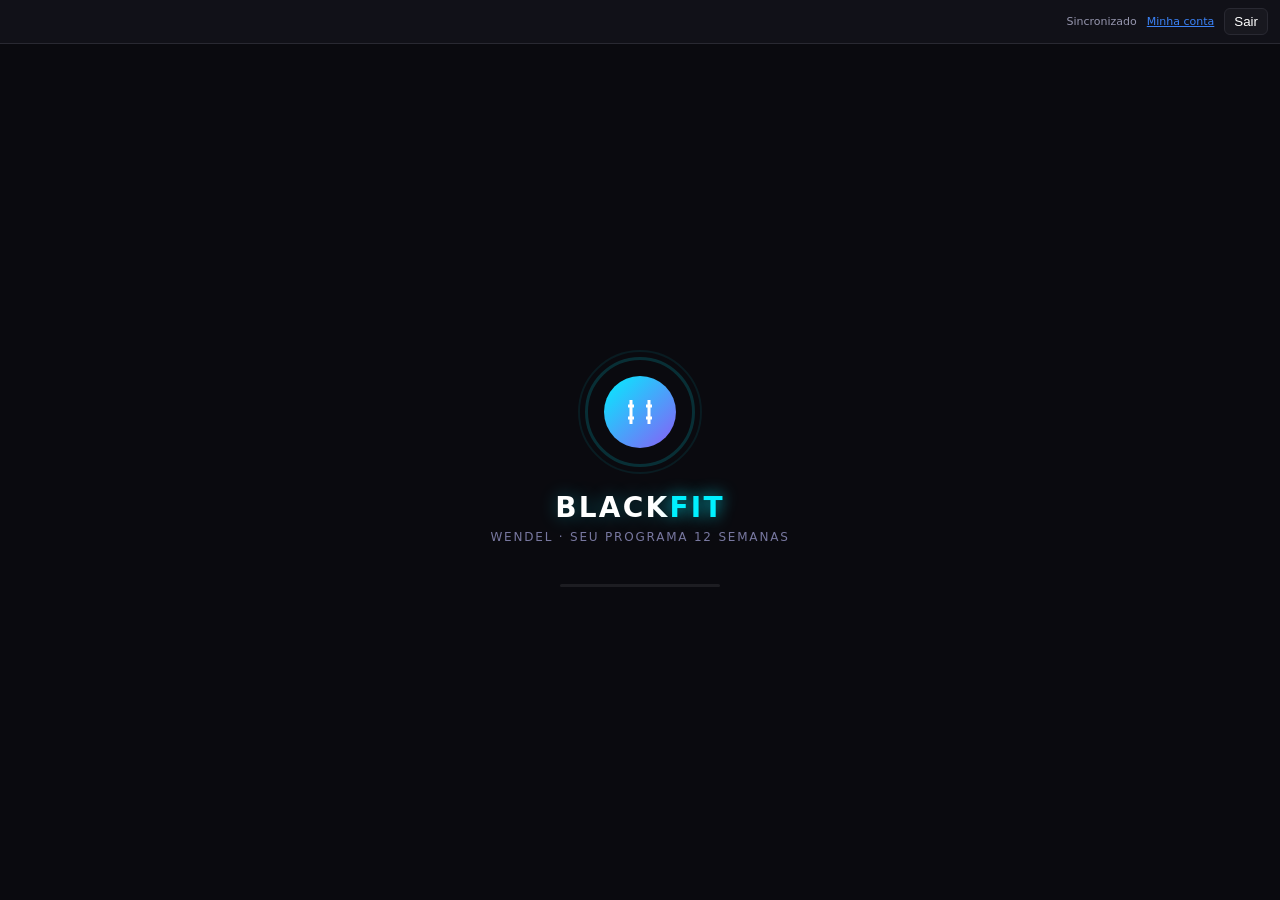
==== student.html @ b2a23746 "Restore original BlackFit student controls with private cloud synchronization" ====
<!DOCTYPE html>

<html lang="pt-BR">
<head>
<meta charset="UTF-8"/>
<meta name="viewport" content="width=device-width, initial-scale=1.0, maximum-scale=1.0, user-scalable=no"/>
<meta name="apple-mobile-web-app-capable" content="yes"/>
<meta name="apple-mobile-web-app-status-bar-style" content="black-translucent"/>
<meta name="theme-color" content="#0a0a0f"/>
<style>
*{box-sizing:border-box;margin:0;padding:0;-webkit-tap-highlight-color:transparent;}
:root{
  --bg:#0a0a0f;--bg2:#111118;--bg3:#18181f;--bg4:#1e1e28;
  --border:rgba(255,255,255,0.07);--border2:rgba(255,255,255,0.12);
  --accent:#3b82f6;--accent2:#1d4ed8;
  --text:#f0f0f5;--muted:#7878a0;--muted2:#555570;
  --green:#22c55e;--red:#ef4444;--yellow:#f59e0b;
  --nav-h:64px;--safe-bottom:env(safe-area-inset-bottom,0px);
}
html,body{height:100%;background:#000000 !important;;color:var(--text);font-family:-apple-system,BlinkMacSystemFont,'Segoe UI',system-ui,sans-serif;overflow:hidden;}
.app{display:flex;flex-direction:column;height:100vh;height:100dvh;}
html, body,
.app,
.scroll-area {
  background: #000000 !important;
}

.top-bar,
.nav {
  background: #000000 !important;
}
/* ═══════════════════════════════════════
INTRO SCREENS
═══════════════════════════════════════ */
.intro-overlay{
position:fixed;inset:0;z-index:9999;
display:flex;flex-direction:column;
align-items:center;justify-content:center;
background:#0a0a0f;
transition:opacity 0.6s ease, transform 0.6s ease;
}
.intro-overlay.fade-out{opacity:0;transform:scale(1.04);pointer-events:none;}

/* ── SPLASH ── */
#splash{gap:0;}
.splash-ring{
width:110px;height:110px;border-radius:50%;
border:3px solid rgba(59,130,246,0.15);
display:flex;align-items:center;justify-content:center;
position:relative;animation:ring-pulse 1.6s ease-in-out infinite;
}
.splash-ring::before{
content:'';position:absolute;inset:-10px;border-radius:50%;
border:2px solid rgba(59,130,246,0.07);
animation:ring-pulse 1.6s ease-in-out infinite 0.3s;
}
@keyframes ring-pulse{0%,100%{transform:scale(1);opacity:0.6;}50%{transform:scale(1.06);opacity:1;}}
.splash-icon{
width:72px;height:72px;background:linear-gradient(135deg,#1d4ed8,#3b82f6);
border-radius:50%;display:flex;align-items:center;justify-content:center;
animation:icon-pop 0.5s cubic-bezier(0.34,1.56,0.64,1) 0.2s both;
}
@keyframes icon-pop{from{transform:scale(0);opacity:0;}to{transform:scale(1);opacity:1;}}
.splash-icon svg{width:36px;height:36px;stroke:#fff;fill:none;stroke-width:2;}
.splash-title{
font-size:28px;font-weight:900;letter-spacing:0.08em;
color:#fff;margin-top:24px;
animation:fade-up 0.5s ease 0.5s both;
}
.splash-title span{color:#3b82f6;}
.splash-sub{
font-size:12px;color:#7878a0;margin-top:6px;letter-spacing:0.15em;text-transform:uppercase;
animation:fade-up 0.5s ease 0.7s both;
}
.splash-bar-wrap{
width:160px;height:3px;background:rgba(255,255,255,0.08);border-radius:2px;
margin-top:40px;overflow:hidden;
animation:fade-up 0.4s ease 0.9s both;
}
.splash-bar{height:100%;width:0%;background:linear-gradient(90deg,#1d4ed8,#3b82f6);border-radius:2px;transition:width 0.05s linear;}

/* ── WELCOME ── */
#welcome{gap:0;background:linear-gradient(180deg,#0a0a0f 0%,#0d1b4b 100%);}
.welcome-greeting{
font-size:13px;font-weight:600;letter-spacing:0.2em;text-transform:uppercase;
color:#3b82f6;margin-bottom:8px;
animation:fade-up 0.5s ease 0.1s both;
}
.welcome-name{
font-size:38px;font-weight:900;color:#fff;line-height:1;
animation:fade-up 0.5s ease 0.2s both;
}
.welcome-name span{color:#3b82f6;}
.welcome-divider{
width:48px;height:3px;background:#3b82f6;border-radius:2px;
margin:20px auto;animation:expand-w 0.5s ease 0.4s both;
}
@keyframes expand-w{from{width:0;}to{width:48px;}}
.welcome-quote{
font-size:15px;line-height:1.7;color:#a0a0c0;text-align:center;
max-width:280px;padding:0 16px;
animation:fade-up 0.5s ease 0.5s both;
}
.welcome-quote b{color:#fff;}
.welcome-countdown{
margin-top:40px;display:flex;flex-direction:column;align-items:center;gap:6px;
animation:fade-up 0.5s ease 0.7s both;
}
.countdown-circle{
width:64px;height:64px;position:relative;
}
.countdown-circle svg{transform:rotate(-90deg);}
.countdown-circle circle{transition:stroke-dashoffset 0.9s linear;}
.countdown-num{
position:absolute;inset:0;display:flex;align-items:center;justify-content:center;
font-size:24px;font-weight:900;color:#fff;
}
.countdown-label{font-size:10px;color:#7878a0;letter-spacing:0.12em;text-transform:uppercase;}
.welcome-stats{
display:flex;gap:24px;margin-top:36px;
animation:fade-up 0.5s ease 0.9s both;
}
.wstat{text-align:center;}
.wstat-val{font-size:20px;font-weight:800;color:#3b82f6;}
.wstat-label{font-size:9px;color:#7878a0;text-transform:uppercase;letter-spacing:0.08em;margin-top:2px;}
.wstat-divider{width:1px;background:rgba(255,255,255,0.08);}
.skip-btn{
position:absolute;top:20px;right:20px;
background:rgba(255,255,255,0.06);border:1px solid rgba(255,255,255,0.1);
border-radius:20px;padding:5px 14px;font-size:11px;color:#7878a0;
cursor:pointer;animation:fade-up 0.4s ease 1s both;
}

@keyframes fade-up{from{opacity:0;transform:translateY(18px);}to{opacity:1;transform:translateY(0);}}

/* HEADER */
.top-bar{background:var(--bg2);border-bottom:1px solid var(--border);padding:12px 16px 10px;display:flex;justify-content:space-between;align-items:center;flex-shrink:0;}
.top-logo{font-size:16px;font-weight:800;letter-spacing:0.06em;color:var(--text);}
.top-logo span{color:var(--accent);}
.top-week{font-size:11px;color:var(--muted);background:var(--bg4);border:1px solid var(--border);border-radius:20px;padding:3px 10px;cursor:pointer;}

/* SCROLL AREA */
.scroll-area{flex:1;overflow-y:auto;-webkit-overflow-scrolling:touch;overscroll-behavior:contain;padding-bottom:calc(var(--nav-h) + var(--safe-bottom) + 16px);}
.page{display:none;padding:12px;flex-direction:column;gap:10px;}
.page.active{display:flex;}

/* BOTTOM NAV */
.nav{position:fixed;bottom:0;left:0;right:0;background:var(--bg2);border-top:1px solid var(--border);display:flex;padding-bottom:var(--safe-bottom);z-index:100;height:calc(var(--nav-h) + var(--safe-bottom));}
.nav-btn{flex:1;background:none;border:none;color:var(--muted);padding:8px 4px 6px;font-size:10px;font-weight:500;cursor:pointer;display:flex;flex-direction:column;align-items:center;gap:3px;transition:color 0.2s;}
.nav-btn.active{color:var(--accent);}
.nav-btn svg{width:20px;height:20px;stroke:currentColor;fill:none;stroke-width:1.8;}
.nav-dot{width:4px;height:4px;border-radius:50%;background:var(--accent);margin-top:1px;opacity:0;transition:opacity 0.2s;}
.nav-btn.active .nav-dot{opacity:1;}

/* CARDS */
.card{background:var(--bg3);border:1px solid var(--border);border-radius:14px;padding:14px;}
.card-title{font-size:10px;font-weight:700;letter-spacing:0.1em;text-transform:uppercase;color:var(--muted);margin-bottom:10px;}

/* TODAY HEADER */
.today-hero{background:linear-gradient(135deg,#0d1b4b 0%,#0d47a1 60%,#1565c0 100%);border-radius:16px;padding:18px;position:relative;overflow:hidden;}
.today-hero::after{content:'';position:absolute;top:-30px;right:-30px;width:140px;height:140px;background:rgba(255,255,255,0.04);border-radius:50%;}
.today-hero::before{content:'';position:absolute;bottom:-40px;left:-20px;width:100px;height:100px;background:rgba(255,255,255,0.03);border-radius:50%;}
.hero-date{font-size:11px;color:rgba(255,255,255,0.55);margin-bottom:4px;text-transform:capitalize;}
.hero-name{font-size:20px;font-weight:800;color:#fff;margin-bottom:3px;line-height:1.2;}
.hero-sub{font-size:12px;color:rgba(255,255,255,0.65);}
.hero-badge{display:inline-flex;align-items:center;gap:5px;background:rgba(255,255,255,0.12);border-radius:20px;padding:4px 12px;font-size:11px;color:#fff;margin-top:10px;border:1px solid rgba(255,255,255,0.1);}

/* METRICS */
.metrics-grid{display:grid;grid-template-columns:repeat(3,1fr);gap:8px;}
.metric-card{background:var(--bg3);border:1px solid var(--border);border-radius:12px;padding:12px 8px;text-align:center;cursor:pointer;active:opacity:0.7;}
.metric-val{font-size:20px;font-weight:800;color:var(--text);line-height:1;}
.metric-unit{font-size:9px;color:var(--muted);margin-top:2px;}
.metric-label{font-size:9px;color:var(--muted);margin-top:5px;}

/* WATER */
.water-total{font-size:28px;font-weight:800;color:var(--accent);}
.water-track{display:flex;gap:5px;flex-wrap:wrap;margin:10px 0;}
.wg{width:calc(100%/8 - 5px);max-width:36px;height:44px;border:1.5px solid var(--border2);border-radius:4px 4px 7px 7px;cursor:pointer;display:flex;align-items:flex-end;overflow:hidden;background:var(--bg4);transition:border-color 0.2s;}
.wg.filled{border-color:var(--accent);}
.wg-fill{width:100%;background:var(--accent);transition:height 0.3s;border-radius:0 0 5px 5px;}
.water-btns{display:flex;gap:6px;margin-top:8px;}

/* EXERCISE */
.ex-item{background:var(--bg4);border-radius:10px;padding:10px 12px;margin-bottom:6px;display:flex;justify-content:space-between;align-items:flex-start;gap:8px;}
.ex-name{font-size:13px;font-weight:600;color:var(--text);line-height:1.3;}
.ex-muscle{font-size:10px;color:var(--muted);margin-top:2px;}
.ex-method{font-size:9px;color:var(--accent);margin-top:4px;font-weight:700;letter-spacing:0.05em;}
.ex-badge{background:var(--bg3);border:1px solid var(--border);border-radius:8px;padding:3px 8px;font-size:10px;color:var(--muted);white-space:nowrap;flex-shrink:0;}
.ex-rest{font-size:9px;color:var(--muted2);margin-top:3px;text-align:right;}

/* DIET */
.meal-wrap{margin-bottom:8px;}
.meal-hd{display:flex;justify-content:space-between;align-items:center;padding:10px 12px;background:var(--bg4);border-radius:10px 10px 0 0;border:1px solid var(--border);cursor:pointer;}
.meal-hd.closed{border-radius:10px;}
.meal-nm{font-size:13px;font-weight:600;}
.meal-kc{font-size:11px;color:var(--accent);font-weight:700;}
.meal-bd{border:1px solid var(--border);border-top:none;border-radius:0 0 10px 10px;overflow:hidden;}
.meal-row{display:flex;justify-content:space-between;padding:8px 12px;border-bottom:1px solid var(--border);font-size:12px;}
.meal-row:last-child{border-bottom:none;}
.meal-qty{color:var(--muted);}

/* CALORIES */
.macro-g{display:grid;grid-template-columns:repeat(3,1fr);gap:8px;margin-bottom:10px;}
.macro-c{background:var(--bg4);border-radius:10px;padding:10px;text-align:center;}
.macro-v{font-size:18px;font-weight:800;}
.macro-l{font-size:9px;color:var(--muted);margin-top:3px;}
.cal-bar-wrap{background:var(--bg4);border-radius:6px;height:8px;overflow:hidden;}
.cal-bar{height:100%;border-radius:6px;transition:width 0.4s;background:var(--accent);}

/* BUTTONS */
.btn{border:none;border-radius:10px;padding:10px 14px;font-size:13px;font-weight:700;cursor:pointer;transition:opacity 0.2s;}
.btn:active{opacity:0.75;}
.btn-primary{background:var(--accent);color:#fff;}
.btn-ghost{background:var(--bg4);color:var(--muted);border:1px solid var(--border);}
.btn-block{width:100%;}

/* INPUT */
.inp{background:var(--bg4);border:1px solid var(--border2);border-radius:10px;padding:10px 14px;color:var(--text);font-size:14px;outline:none;width:100%;}
.inp:focus{border-color:var(--accent);}

/* WEIGHT */
.w-entry{display:flex;justify-content:space-between;align-items:center;background:var(--bg4);border-radius:10px;padding:10px 14px;margin-bottom:6px;}
.w-kg{font-size:17px;font-weight:800;}
.w-date{font-size:10px;color:var(--muted);margin-top:2px;}
.delta-up{color:var(--green);font-size:12px;font-weight:700;}
.delta-dn{color:var(--red);font-size:12px;font-weight:700;}

/* CHART */
.chart-wrap{position:relative;height:180px;margin-top:8px;}

/* PHOTOS */
.photo-grid{display:grid;grid-template-columns:repeat(3,1fr);gap:6px;}
.photo-slot{position:relative;aspect-ratio:1;background:var(--bg4);border:1.5px dashed var(--border2);border-radius:10px;display:flex;flex-direction:column;align-items:center;justify-content:center;cursor:pointer;overflow:hidden;font-size:11px;color:var(--muted);gap:4px;}
.photo-slot img{width:100%;height:100%;object-fit:cover;}
.photo-slot-lbl{font-size:9px;color:var(--muted);}

/* WEEK TABS */
.week-row{display:flex;gap:6px;overflow-x:auto;padding-bottom:2px;scrollbar-width:none;}
.week-row::-webkit-scrollbar{display:none;}
.wpill{background:var(--bg4);border:1px solid var(--border);border-radius:20px;padding:5px 14px;font-size:11px;color:var(--muted);cursor:pointer;white-space:nowrap;flex-shrink:0;}
.wpill.active{background:var(--accent);border-color:var(--accent);color:#fff;}

/* TREINO TABS */
.t-tabs{display:flex;gap:6px;flex-wrap:wrap;margin-bottom:12px;}
.t-tab{background:var(--bg4);border:1px solid var(--border);border-radius:8px;padding:6px 16px;font-size:12px;font-weight:700;cursor:pointer;color:var(--muted);}
.t-tab.active{background:var(--accent);border-color:var(--accent);color:#fff;}

/* DAY CIRCLES */
.day-row{display:flex;justify-content:space-between;gap:4px;}
.dc{flex:1;aspect-ratio:1;border-radius:50%;display:flex;align-items:center;justify-content:center;font-size:9px;font-weight:700;border:1px solid var(--border);color:var(--muted);}
.dc.t{background:rgba(59,130,246,0.18);border-color:rgba(59,130,246,0.45);color:var(--accent);}
.dc.c{background:rgba(245,158,11,0.12);border-color:rgba(245,158,11,0.3);color:var(--yellow);}
.dc.today{box-shadow:0 0 0 2px var(--accent),0 0 0 4px rgba(59,130,246,0.15);}

/* ALERT */
.alert{border-radius:10px;padding:10px 12px;font-size:12px;display:flex;gap:8px;align-items:flex-start;line-height:1.5;}
.alert-warn{background:rgba(245,158,11,0.08);border:1px solid rgba(245,158,11,0.25);color:#f5b942;}
.alert-info{background:rgba(59,130,246,0.08);border:1px solid rgba(59,130,246,0.25);color:#7eb8ff;}

/* QUICK BTNS */
.quick-wrap{display:flex;gap:5px;flex-wrap:wrap;margin-top:8px;}
.quick-btn{background:var(--bg4);border:1px solid var(--border);border-radius:8px;padding:6px 10px;color:var(--muted);font-size:11px;cursor:pointer;}

/* METHODS */
.method-list{font-size:12px;color:var(--muted);line-height:1.8;}
.method-list b{color:var(--text);}

input[type=file]{display:none;}

/* CHECKLIST TREINO */
.ex-check-item{background:var(--bg4);border-radius:10px;padding:10px 12px;margin-bottom:6px;display:flex;align-items:center;gap:12px;cursor:pointer;transition:opacity 0.2s,background 0.2s;}
.ex-check-item.done{opacity:0.5;}
.ex-check-item.done .ex-name{text-decoration:line-through;color:var(--muted);}
.ex-checkbox{width:22px;height:22px;border-radius:6px;border:2px solid var(--border2);background:var(--bg3);flex-shrink:0;display:flex;align-items:center;justify-content:center;transition:all 0.18s;}
.ex-checkbox.checked{background:var(--green);border-color:var(--green);}
.ex-checkbox svg{opacity:0;transition:opacity 0.15s;}
.ex-checkbox.checked svg{opacity:1;}
.treino-progress-wrap{margin:10px 0 4px;}
.treino-progress-bar{height:8px;background:var(--bg4);border-radius:4px;overflow:hidden;}
.treino-progress-fill{height:100%;border-radius:4px;background:linear-gradient(90deg,#22c55e,#16a34a);transition:width 0.4s;}
.treino-progress-txt{display:flex;justify-content:space-between;font-size:10px;color:var(--muted);margin-top:5px;}
.treino-complete-badge{background:rgba(34,197,94,0.12);border:1px solid rgba(34,197,94,0.3);color:#22c55e;border-radius:10px;padding:10px 14px;font-size:13px;font-weight:700;text-align:center;margin-bottom:8px;display:none;}
/* CALENDÁRIO */
.cal-page-header{display:flex;align-items:center;gap:8px;margin-bottom:10px;}
.cal-search{background:var(--bg4);border:1px solid var(--border2);border-radius:10px;padding:9px 14px;color:var(--text);font-size:13px;outline:none;flex:1;}
.cal-search:focus{border-color:var(--accent);}
.cal-nav-row{display:flex;justify-content:space-between;align-items:center;margin-bottom:10px;}
.cal-nav-btn{background:var(--bg4);border:1px solid var(--border);border-radius:8px;padding:6px 14px;color:var(--muted);font-size:12px;font-weight:700;cursor:pointer;}
.cal-nav-btn:active{opacity:0.7;}
.cal-month-label{font-size:14px;font-weight:800;color:var(--text);}
.cal-grid{display:grid;grid-template-columns:repeat(7,1fr);gap:4px;}
.cal-wday{text-align:center;font-size:9px;font-weight:700;color:var(--muted);padding:4px 0;letter-spacing:0.08em;}
.cal-cell{aspect-ratio:1;border-radius:8px;display:flex;flex-direction:column;align-items:center;justify-content:center;font-size:11px;font-weight:700;cursor:pointer;border:1px solid transparent;position:relative;background:var(--bg4);gap:2px;transition:border-color 0.15s;}
.cal-cell:active{opacity:0.7;}
.cal-cell.other-m{opacity:0.25;pointer-events:none;}
.cal-cell.today-c{border-color:var(--accent);color:var(--accent);}
.cal-cell.selected-c{background:var(--accent);color:#fff;border-color:var(--accent);}
.cal-cell.selected-c .cal-dots-row span{background:rgba(255,255,255,0.7);}
.cal-dots-row{display:flex;gap:2px;justify-content:center;}
.cal-dots-row span{width:4px;height:4px;border-radius:50%;}
.cal-dot-w{background:#3b82f6;}
.cal-dot-m{background:#22c55e;}
.cal-dot-t{background:#ef4444;}
.cal-dot-c{background:#f59e0b;}
.cal-dot-p{background:#8b5cf6;}
.cal-detail{background:var(--bg3);border:1px solid var(--border);border-radius:12px;padding:14px;margin-top:10px;}
.cal-detail-date{font-size:11px;font-weight:700;letter-spacing:0.08em;text-transform:uppercase;color:var(--muted);margin-bottom:10px;}
.cal-detail-row{display:flex;justify-content:space-between;align-items:center;padding:7px 0;border-bottom:1px solid var(--border);font-size:12px;}
.cal-detail-row:last-child{border-bottom:none;}
.cal-tag{background:var(--bg4);border-radius:6px;padding:2px 8px;font-size:10px;font-weight:700;}
.cal-legend{display:flex;gap:12px;flex-wrap:wrap;margin-top:10px;}
.cal-legend-item{display:flex;align-items:center;gap:5px;font-size:10px;color:var(--muted);}
.cal-legend-dot{width:8px;height:8px;border-radius:50%;}
.search-result-card{background:var(--bg3);border:1px solid var(--accent);border-radius:12px;padding:14px;margin-top:10px;}
.search-result-title{font-size:12px;font-weight:700;color:var(--accent);margin-bottom:8px;}
.no-data-msg{color:var(--muted);font-size:13px;text-align:center;padding:20px 0;}


/* ===== BLACK FIT PRO: CINZA + NEON + NOTIFICAÇÕES ===== */
:root{
  --bg:#030303;--bg2:#090909;--bg3:#111111;--bg4:#1a1a1a;
  --border:rgba(255,255,255,.07);--border2:rgba(255,255,255,.14);
  --text:#f7f7f7;--muted:#a3a3a3;--muted2:#707070;
  --accent:#00f0ff;--accent2:#7dd3fc;
  --green:#00f0ff;--yellow:#d7d7d7;--red:#ff3b5f;
}
html,body{background:radial-gradient(circle at top,#161616 0%,#050505 45%,#000 100%)!important;}
.top-bar,.nav{backdrop-filter:blur(18px);background:rgba(8,8,8,.88)!important;}
.top-logo,.splash-title{letter-spacing:.08em;text-shadow:0 0 18px rgba(0,240,255,.28);}
.top-logo span,.splash-title span,.welcome-name span{color:#00f0ff!important;text-shadow:0 0 16px rgba(0,240,255,.8);}
.splash-ring{border-color:rgba(0,240,255,.16)!important;}
.splash-ring::before{border-color:rgba(0,240,255,.08)!important;}
.splash-icon{background:linear-gradient(135deg,#00f0ff,#8b5cf6)!important;}
.splash-bar,.welcome-divider{background:linear-gradient(90deg,#00f0ff,#8b5cf6)!important;}
#welcome{background:linear-gradient(180deg,#050505 0%,#001b22 100%)!important;}
.welcome-greeting,.wstat-val{color:#00f0ff!important;}
.top-week{background:rgba(255,255,255,.04)!important;color:#d4d4d4!important;border-color:rgba(0,240,255,.28)!important;}
.today-hero{background:linear-gradient(135deg,#050505 0%,#121212 45%,#001b22 100%)!important;box-shadow:0 18px 50px rgba(0,0,0,.35), inset 0 0 0 1px rgba(0,240,255,.16);}
.today-hero::after{background:radial-gradient(circle,rgba(0,240,255,.15),transparent 65%)!important;}
.today-hero::before{background:radial-gradient(circle,rgba(255,255,255,.08),transparent 65%)!important;}
.card,.metric-card,.cal-detail,.search-result-card{background:linear-gradient(180deg,rgba(255,255,255,.045),rgba(255,255,255,.018))!important;border-color:rgba(255,255,255,.08)!important;box-shadow:0 12px 32px rgba(0,0,0,.22);animation:softEnter .45s ease both;}
.card:hover,.metric-card:hover{border-color:rgba(0,240,255,.24)!important;box-shadow:0 0 22px rgba(0,240,255,.12),0 12px 32px rgba(0,0,0,.25);}
.card-title{color:#cfcfcf!important;}
.metric-card{transition:transform .18s ease,box-shadow .18s ease;}
.metric-card:active,.btn:active,.ex-check-item:active,.goal-chip:active{transform:scale(.97);}
.btn-primary{background:linear-gradient(135deg,#00f0ff,#8b5cf6)!important;color:#020202!important;font-weight:900!important;box-shadow:0 0 18px rgba(0,240,255,.34)!important;animation:neonBreath 2.8s ease-in-out infinite;}
.btn-ghost{background:rgba(255,255,255,.05)!important;color:#dedede!important;border-color:rgba(255,255,255,.12)!important;}
.nav-btn.active{color:#00f0ff!important;}
.nav-dot{background:#00f0ff!important;box-shadow:0 0 12px rgba(0,240,255,.9);}
.water-total,.macro-v,.meal-kc,.ex-method,.cal-month-label{color:#00f0ff!important;}
.wg.filled{border-color:#00f0ff!important;box-shadow:0 0 10px rgba(0,240,255,.22);}
.wg-fill,.cal-bar,.treino-progress-fill{background:linear-gradient(90deg,#00f0ff,#8b5cf6)!important;box-shadow:0 0 12px rgba(0,240,255,.55);}
.ex-check-item,.ex-item{border:1px solid rgba(255,255,255,.055)!important;}
.ex-check-item.done,.ex-item.done{border-left:4px solid #00f0ff!important;background:rgba(0,240,255,.05)!important;}
.ex-checkbox.checked{background:#00f0ff!important;border-color:#00f0ff!important;box-shadow:0 0 10px rgba(0,240,255,.45);}
.treino-complete-badge{background:rgba(0,240,255,.1)!important;border-color:rgba(0,240,255,.28)!important;color:#00f0ff!important;}
.dc.c{background:rgba(255,255,255,.07)!important;border-color:rgba(255,255,255,.12)!important;color:#d1d1d1!important;}
.dc.t{background:rgba(0,240,255,.10)!important;border-color:rgba(0,240,255,.30)!important;color:#00f0ff!important;}
.dc.today{box-shadow:0 0 0 2px #00f0ff,0 0 20px rgba(0,240,255,.25)!important;}
.pro-dashboard-card{position:relative;overflow:hidden;}
.pro-dashboard-card::before{content:'';position:absolute;inset:-80px auto auto -80px;width:190px;height:190px;background:radial-gradient(circle,rgba(0,240,255,.18),transparent 68%);pointer-events:none;}
.pro-score-wrap{display:flex;align-items:center;justify-content:space-between;gap:10px;margin-bottom:12px;}
.pro-score-label{font-size:10px;text-transform:uppercase;letter-spacing:.12em;color:var(--muted);}
.pro-score{font-size:34px;line-height:1;font-weight:950;color:#fff;text-shadow:0 0 18px rgba(0,240,255,.65);}
.pro-notify-btn{font-size:11px;padding:9px 10px;white-space:nowrap;}
.challenge-box{background:rgba(255,255,255,.04);border:1px solid rgba(255,255,255,.08);border-radius:14px;padding:12px;margin-bottom:10px;}
.challenge-head{display:flex;justify-content:space-between;align-items:flex-start;gap:10px;}
.challenge-title{font-size:13px;font-weight:800;color:#fff;}
.challenge-sub{font-size:10px;color:var(--muted);margin-top:3px;}
.challenge-days{font-size:12px;font-weight:900;color:#00f0ff;background:rgba(0,240,255,.08);border:1px solid rgba(0,240,255,.2);border-radius:999px;padding:5px 8px;}
.challenge-bar-wrap{height:8px;background:rgba(255,255,255,.08);border-radius:999px;margin:10px 0;overflow:hidden;}
.challenge-bar{height:100%;width:0%;background:linear-gradient(90deg,#00f0ff,#8b5cf6,#fff);border-radius:999px;box-shadow:0 0 14px rgba(0,240,255,.55);transition:width .45s ease;}
.challenge-actions{display:flex;gap:7px;}
.challenge-actions .btn{flex:1;padding:8px 7px;font-size:11px;}
.daily-goals{display:grid;grid-template-columns:repeat(3,1fr);gap:7px;}
.goal-chip{background:rgba(255,255,255,.04);border:1px solid rgba(255,255,255,.08);border-radius:12px;padding:10px 6px;text-align:center;cursor:pointer;transition:.2s ease;}
.goal-chip.done{background:rgba(0,240,255,.10);border-color:rgba(0,240,255,.32);box-shadow:0 0 14px rgba(0,240,255,.13);}
.goal-icon{font-size:18px;margin-bottom:4px;}.goal-name{font-size:10px;font-weight:800;color:#fff;}.goal-status{font-size:9px;color:var(--muted);margin-top:2px;}
.toast-stack{position:fixed;top:74px;left:12px;right:12px;z-index:9999;display:flex;flex-direction:column;gap:8px;pointer-events:none;}
.pro-toast{background:rgba(15,15,15,.94);border:1px solid rgba(0,240,255,.28);border-radius:14px;padding:12px 14px;box-shadow:0 18px 50px rgba(0,0,0,.42),0 0 22px rgba(0,240,255,.14);animation:toastIn .28s ease both;color:#f5f5f5;font-size:12px;line-height:1.45;}
.pro-toast b{color:#00f0ff;}
@keyframes softEnter{from{opacity:0;transform:translateY(8px)}to{opacity:1;transform:translateY(0)}}
@keyframes toastIn{from{opacity:0;transform:translateY(-12px) scale(.98)}to{opacity:1;transform:translateY(0) scale(1)}}
@keyframes neonBreath{0%,100%{box-shadow:0 0 8px rgba(0,240,255,.18)}50%{box-shadow:0 0 24px rgba(0,240,255,.38)}}
@media(max-width:360px){.daily-goals{grid-template-columns:1fr}.pro-score-wrap{align-items:flex-start;flex-direction:column}.pro-notify-btn{width:100%;}}



/* ===== EXTRAS: FORA DA DIETA + CARGA POR SÉRIE ===== */
.free-meal-form{display:grid;grid-template-columns:1.3fr .8fr auto;gap:8px;align-items:center;}
.free-meal-list{margin-top:10px;display:flex;flex-direction:column;gap:7px;}
.free-meal-item{display:flex;justify-content:space-between;gap:10px;align-items:center;background:rgba(255,255,255,.04);border:1px solid rgba(255,255,255,.08);border-radius:12px;padding:10px 12px;}
.free-meal-name{font-size:12px;font-weight:800;color:var(--text);line-height:1.25;}
.free-meal-meta{font-size:10px;color:var(--muted);margin-top:3px;}
.free-meal-kcal{font-size:12px;font-weight:900;color:var(--accent);white-space:nowrap;}
.free-meal-del{width:28px;height:28px;border-radius:10px;border:1px solid rgba(255,59,95,.25);background:rgba(255,59,95,.08);color:var(--red);font-weight:900;cursor:pointer;}
.load-box{margin-top:9px;padding:9px;border-radius:12px;background:rgba(255,255,255,.035);border:1px solid rgba(255,255,255,.07);}
.load-title{font-size:9px;text-transform:uppercase;letter-spacing:.10em;color:var(--muted);font-weight:900;margin-bottom:7px;}
.load-grid{display:grid;grid-template-columns:repeat(3,1fr);gap:6px;}
.load-input-wrap{display:flex;align-items:center;gap:4px;background:rgba(0,0,0,.22);border:1px solid rgba(255,255,255,.08);border-radius:9px;padding:5px 6px;}
.load-input-wrap span{font-size:9px;color:var(--muted);font-weight:900;white-space:nowrap;}
.load-input{width:100%;min-width:0;background:transparent;border:0;outline:0;color:var(--text);font-size:12px;font-weight:800;text-align:right;}
.load-input::placeholder{color:rgba(255,255,255,.22);}
@media(max-width:360px){.free-meal-form{grid-template-columns:1fr}.load-grid{grid-template-columns:repeat(2,1fr)}}


/* ===== FULL SCREEN FIX — MANTENDO O CÓDIGO ORIGINAL ===== */
html, body{
  width:100% !important;
  height:100% !important;
  min-height:100% !important;
  margin:0 !important;
  padding:0 !important;
  background:#000000 !important;
  overflow:hidden !important;
}
body{
  padding:0 !important;
}
.app{
  width:100% !important;
  max-width:none !important;
  min-width:0 !important;
  height:100vh !important;
  height:100dvh !important;
  margin:0 !important;
  border-radius:0 !important;
  box-shadow:none !important;
  background:#000000 !important;
}
.scroll-area{
  width:100% !important;
  flex:1 1 auto !important;
  background:#000000 !important;
}
.top-bar,
.nav{
  width:100% !important;
  max-width:none !important;
  left:0 !important;
  right:0 !important;
  margin:0 !important;
  border-radius:0 !important;
}
.page{
  width:100% !important;
}
@media (min-width:700px){
  html, body{
    padding:0 !important;
    margin:0 !important;
  }
  .app{
    width:100% !important;
    max-width:none !important;
    min-height:100dvh !important;
    border-radius:0 !important;
    box-shadow:none !important;
  }
  .nav{
    bottom:0 !important;
    border-bottom-left-radius:0 !important;
    border-bottom-right-radius:0 !important;
  }
}

</style>

<title>BlackFit • Meu acompanhamento</title><link rel="manifest" href="/manifest.webmanifest"><link rel="icon" href="/icons/icon-192.png"><link rel="apple-touch-icon" href="/icons/apple-touch-icon.png"><meta name="apple-mobile-web-app-title" content="BlackFit"></head>
<body><!--BLACKFIT_BOOTSTRAP--><script src="/vendor/chart.umd.js"></script><script src="/student-bridge.js"></script>
<div id="blackfit-account" style="position:fixed;top:0;left:0;right:0;z-index:10001;background:#111118;border-bottom:1px solid #292932;padding:8px 12px;display:flex;gap:10px;align-items:center;font-size:11px"><span id="blackfit-name" style="flex:1"></span><button id="blackfit-sync" style="background:none;border:0;color:#9696ae;font:inherit;cursor:pointer">Sincronizado</button><a href="/?conta=1" style="color:#3b82f6">Minha conta</a><button id="blackfit-logout" style="background:#18181f;color:white;border:1px solid #292932;border-radius:6px;padding:5px 9px">Sair</button></div>
<style>.app{padding-top:44px!important}.ex-check-item{transform-origin:left center!important}.intro-overlay{top:44px!important}</style>

<!-- ═══ SPLASH SCREEN ═══ -->

<div class="intro-overlay" id="splash">
  <div class="splash-ring">
    <div class="splash-icon">
      <svg viewBox="0 0 24 24"><path d="M6 4v16M18 4v16M4 8h4M16 8h4M4 16h4M16 16h4"/></svg>
    </div>
  </div>
  <div class="splash-title">BLACK<span>FIT</span></div>
  <div class="splash-sub">Wendel · Seu programa 12 semanas</div>
  <div class="splash-bar-wrap"><div class="splash-bar" id="splash-bar"></div></div>
</div>

<!-- ═══ WELCOME SCREEN ═══ -->

<div class="intro-overlay" id="welcome" style="opacity:0;pointer-events:none;">
  <button class="skip-btn" onclick="enterApp()">Pular →</button>
  <div class="welcome-greeting">Bem-vindo de volta</div>
  <div class="welcome-name">WEN<span>DEL</span></div>
  <div class="welcome-divider"></div>
  <div class="welcome-quote" id="welcome-quote"></div>
  <div class="welcome-countdown">
    <div class="countdown-circle">
      <svg width="64" height="64" viewBox="0 0 64 64">
        <circle cx="32" cy="32" r="28" fill="none" stroke="rgba(59,130,246,0.15)" stroke-width="4"/>
        <circle id="cd-ring" cx="32" cy="32" r="28" fill="none" stroke="#3b82f6" stroke-width="4"
          stroke-dasharray="175.9" stroke-dashoffset="0" stroke-linecap="round"/>
      </svg>
      <div class="countdown-num" id="cd-num">5</div>
    </div>
    <div class="countdown-label">entrando em</div>
  </div>
  <div class="welcome-stats" id="welcome-stats"></div>
</div>

<div class="app">

  <!-- TOP BAR -->

  <div class="top-bar">
    <div class="top-logo">BLACK<span>FIT</span></div>
    <div class="top-week" id="top-week-label" onclick="showPage('treino')">Sem 1-2 · Adaptação</div>
  </div>

  <!-- SCROLL -->

  <div class="scroll-area">

<!-- HOJE -->
<div class="page active" id="page-hoje">

  <div class="today-hero">
    <div class="hero-date" id="hero-date"></div>
    <div class="hero-name" id="hero-name">Treino A — Peitoral</div>
    <div class="hero-sub" id="hero-sub">Semana 1 · Bloco de Adaptação</div>
    <div class="hero-badge" id="hero-cardio">🏃 Esteira 30 min · 110-130 BPM</div>
  </div>

  <div class="card">
    <div class="card-title">Distribuição semanal</div>
    <div class="day-row" id="day-row"></div>
  </div>

  <div class="metrics-grid">
    <div class="metric-card" onclick="showPage('dieta')">
      <div class="metric-val" id="m-kcal">0</div>
      <div class="metric-unit">kcal</div>
      <div class="metric-label">consumidas</div>
    </div>
    <div class="metric-card" onclick="showPage('peso')">
      <div class="metric-val" id="m-peso">—</div>
      <div class="metric-unit">kg</div>
      <div class="metric-label">peso</div>
    </div>
    <div class="metric-card">
      <div class="metric-val" id="m-agua">0</div>
      <div class="metric-unit">ml</div>
      <div class="metric-label">água</div>
    </div>
  </div>



  <!-- PAINEL PRO -->
  <div class="card pro-dashboard-card">
    <div class="card-title">Painel Pro — Meta & Disciplina</div>
    <div class="pro-score-wrap">
      <div>
        <div class="pro-score-label">Pontuação de hoje</div>
        <div class="pro-score" id="pro-score">0</div>
      </div>
      <button class="btn btn-primary pro-notify-btn" onclick="enableProNotifications()">🔔 Ativar lembretes</button>
    </div>

    <div class="challenge-box">
      <div class="challenge-head">
        <div>
          <div class="challenge-title">🚫 120 dias sem açúcar</div>
          <div class="challenge-sub" id="sugar-sub">Dia 1 de 120</div>
        </div>
        <div class="challenge-days" id="sugar-days">1/120</div>
      </div>
      <div class="challenge-bar-wrap"><div class="challenge-bar" id="sugar-bar"></div></div>
      <div class="challenge-actions">
        <button class="btn btn-ghost" onclick="markSugarDay(true)">✅ Cumpri hoje</button>
        <button class="btn btn-ghost" onclick="markSugarDay(false)">↻ Reiniciar</button>
      </div>
    </div>

    <div class="daily-goals" id="daily-goals"></div>
  </div>

  <!-- AGUA -->
  <div class="card">
    <div class="card-title">Água — Meta <span class="blackfit-water-goal">3500ml</span></div>
    <div style="display:flex;justify-content:space-between;align-items:center;">
      <div class="water-total" id="water-big">0ml</div>
      <div style="font-size:11px;color:var(--muted);"><span id="water-pct">0%</span> da meta</div>
    </div>
    <div class="water-track" id="water-track"></div>
    <div class="water-btns">
      <button class="btn btn-primary" style="flex:1;" onclick="addWater(250)">+ 250ml</button>
      <button class="btn btn-primary" style="flex:1;" onclick="addWater(500)">+ 500ml</button>
      <button class="btn btn-ghost" style="flex:1;" onclick="resetWater()">Reset</button>
    </div>
    <div style="font-size:10px;color:var(--muted);margin-top:9px;line-height:1.45;">🔔 Lembrete de água: até 1 aviso por hora, das 08h às 22h, enquanto o navegador mantiver o app em execução.</div>
  </div>

  <!-- TREINO HOJE -->
  <div class="card">
    <div class="card-title">Exercícios de hoje</div>
    <div id="hoje-exercises"></div>
    <button class="btn btn-primary btn-block" style="margin-top:8px;" onclick="showPage('treino')">Ver treino completo →</button>
  </div>

</div>

<!-- TREINO -->
<div class="page" id="page-treino">

  <div class="card">
    <div class="card-title">Fase do programa</div>
    <div class="week-row" id="week-sel"></div>
  </div>

  <div class="card">
    <div class="card-title">Treino</div>
    <div class="t-tabs" id="t-tabs"></div>
    <div id="t-content"></div>
  </div>

  <div class="card">
    <div class="card-title">Cardio da semana</div>
    <div id="cardio-txt" style="font-size:13px;color:var(--text);line-height:1.7;"></div>
  </div>

  <div class="card">
    <div class="card-title">Métodos de treinamento</div>
    <div class="method-list">
      <b>Pirâmide Crescente</b> — Repetições diminuem, carga aumenta por série. Ex: 15/15/10/10/8/8.<br>
      <b>Drop-Set</b> — Reduz 30% da carga na última série e vai até a falha muscular.<br>
      <b>Pico de Contração</b> — Segura 2 segundos no pico da contração.<br>
      <b>Máximo de Amplitude</b> — Prioriza amplitude máxima na fase excêntrica.<br>
      <b>Convencional</b> — 1s concêntrica, 2s excêntrica, de forma controlada.<br>
      <b>EMOM</b> — Inicie a tarefa no começo de cada minuto; o tempo restante é descanso.<br>
      <b>AMRAP</b> — Faça o máximo de voltas possível no tempo proposto, mantendo boa técnica.
    </div>
  </div>

</div>

<!-- DIETA -->
<div class="page" id="page-dieta">

  <div class="card">
    <div class="card-title">Calorias do dia</div>
    <div class="macro-g">
      <div class="macro-c"><div class="macro-v" id="d-cons" style="color:var(--accent);">0</div><div class="macro-l">consumidas</div></div>
      <div class="macro-c"><div class="macro-v" style="color:var(--green);">1500</div><div class="macro-l">meta</div></div>
      <div class="macro-c"><div class="macro-v" id="d-rest" style="color:var(--yellow);">1500</div><div class="macro-l">restantes</div></div>
    </div>
    <div class="cal-bar-wrap"><div class="cal-bar" id="cal-bar" style="width:0%;"></div></div>
  </div>

  <div class="alert alert-info">
    <span>🥩</span>
    <span><b>Plano 1.500 kcal:</b> 3 refeições por dia, com proteína alta. Nos dias de Jiu-Jitsu, priorize a refeição com arroz e feijão mais próxima do treino.</span>
  </div>

  <div class="card">
    <div class="card-title">Refeições — 1500 kcal · 3 refeições</div>
    <div id="meals"></div>
  </div>

  <div class="card">
    <div class="card-title">Registrar calorias</div>
    <div style="display:flex;gap:8px;">
      <input class="inp" id="cal-inp" type="number" placeholder="Ex: 450 kcal" style="flex:1;"/>
      <button class="btn btn-primary" onclick="addCal()">+</button>
    </div>
    <div class="quick-wrap" id="quick-add"></div>
    <button class="btn btn-ghost btn-block" style="margin-top:8px;" onclick="resetCal()">Zerar calorias</button>
  </div>

  <div class="card">
    <div class="card-title">Fora da dieta / refeição livre</div>
    <div class="free-meal-form">
      <input class="inp" id="free-food-name" type="text" placeholder="Ex: Pizza, chocolate, lanche..." />
      <input class="inp" id="free-food-kcal" type="number" placeholder="kcal" />
      <button class="btn btn-primary" onclick="addFreeMeal()">Adicionar</button>
    </div>
    <div class="free-meal-list" id="free-meal-list"></div>
  </div>

</div>

<!-- PESO -->
<div class="page" id="page-peso">
  <div class="card">
    <div class="card-title">Registrar peso</div>
    <div style="display:flex;gap:8px;margin-bottom:4px;">
      <input class="inp" id="w-inp" type="number" step="0.1" placeholder="Ex: 85.5 kg" style="flex:1;"/>
      <button class="btn btn-primary" onclick="addWeight()">Salvar</button>
    </div>
  </div>
  <div class="card">
    <div class="card-title">Histórico</div>
    <div id="w-list"><div style="color:var(--muted);font-size:13px;padding:4px 0;">Nenhum registro ainda.</div></div>
  </div>
  <div class="card">
    <div class="card-title">Evolução</div>
    <div class="chart-wrap"><canvas id="wChart" role="img" aria-label="Gráfico de evolução do peso corporal"></canvas></div>
  </div>
</div>

<!-- FOTOS -->
<div class="page" id="page-fotos">
  <div class="alert alert-info">
    <span>📸</span>
    <span>Você pode tirar fotos todos os dias. O app organiza automaticamente em blocos de 7 dias para comparar a evolução.</span>
  </div>
  <div class="card">
    <div class="card-title" id="photo-day-title">Fotos de progresso · Semana 1</div>
    <div id="photo-cycle-info" style="font-size:11px;color:var(--muted);margin:-4px 0 10px;line-height:1.5;">A primeira foto inicia o ciclo. A cada 7 dias uma semana é fechada e permanece salva para comparação.</div>
    <div class="photo-grid" id="photo-grid"></div>
  </div>
  <div class="card">
    <div class="card-title">Adicionar foto de hoje</div>
    <div style="display:flex;gap:8px;flex-wrap:wrap;">
      <label style="flex:1;min-width:140px;cursor:pointer;">
        <input type="file" accept="image/*" id="ph-upload" onchange="handlePhoto(event)"/>
        <div class="btn btn-primary" style="text-align:center;padding:10px;">📷 Escolher foto</div>
      </label>
      <select id="ph-lbl" style="flex:1;background:var(--bg4);border:1px solid var(--border2);border-radius:10px;padding:10px;color:var(--text);font-size:13px;">
        <option>Frente</option><option>Lateral</option><option>Costas</option>
      </select>
    </div>
    <div style="font-size:10px;color:var(--muted);margin-top:8px;line-height:1.45;">Cada dia pode ter Frente, Lateral e Costas. Ao completar 7 dias, um novo bloco de semana é criado automaticamente sem apagar as fotos anteriores.</div>
  </div>
  <div class="card">
    <div class="card-title">Evolução por semana</div>
    <div id="photo-history"></div>
  </div>
</div>


<!-- CALENDÁRIO -->
<div class="page" id="page-calendario">
  <div class="card">
    <div class="cal-page-header">
      <input class="cal-search" type="text" id="cal-search-inp" placeholder="Buscar data  ex: 15/05/2025" oninput="calSearch(this.value)" />
      <button class="cal-nav-btn" onclick="clearCalSearch()" style="flex-shrink:0;padding:6px 10px;">X</button>
    </div>
    <div id="cal-search-result"></div>
    <div id="cal-main-view">
      <div class="cal-nav-row">
        <button class="cal-nav-btn" onclick="calChangeMonth(-1)">Ant.</button>
        <span class="cal-month-label" id="cal-month-label"></span>
        <button class="cal-nav-btn" onclick="calChangeMonth(1)">Prox.</button>
      </div>
      <div class="cal-grid" id="cal-grid"></div>
      <div class="cal-legend">
        <div class="cal-legend-item"><div class="cal-legend-dot" style="background:#3b82f6;"></div>Agua</div>
        <div class="cal-legend-item"><div class="cal-legend-dot" style="background:#22c55e;"></div>Calorias</div>
        <div class="cal-legend-item"><div class="cal-legend-dot" style="background:#ef4444;"></div>Treino</div>
        <div class="cal-legend-item"><div class="cal-legend-dot" style="background:#f59e0b;"></div>Peso</div>
        <div class="cal-legend-item"><div class="cal-legend-dot" style="background:#8b5cf6;"></div>Foto</div>
      </div>
    </div>
  </div>
  <div id="cal-day-detail"></div>
</div>

  </div><!-- /scroll-area -->

  <!-- BOTTOM NAV -->

  <nav class="nav">
    <button class="nav-btn active" onclick="showPage('hoje')">
      <svg viewBox="0 0 24 24"><circle cx="12" cy="12" r="10"/><path d="M12 6v6l4 2"/></svg>
      Hoje<div class="nav-dot"></div>
    </button>
    <button class="nav-btn" onclick="showPage('treino')">
      <svg viewBox="0 0 24 24"><path d="M6 4v16M18 4v16M4 8h4M16 8h4M4 16h4M16 16h4"/></svg>
      Treino<div class="nav-dot"></div>
    </button>
    <button class="nav-btn" onclick="showPage('dieta')">
      <svg viewBox="0 0 24 24"><path d="M3 11l19-9-9 19-2-8-8-2z"/></svg>
      Dieta<div class="nav-dot"></div>
    </button>
    <button class="nav-btn" onclick="showPage('peso')">
      <svg viewBox="0 0 24 24"><rect x="3" y="3" width="18" height="18" rx="2"/><path d="M3 9h18M9 21V9"/></svg>
      Peso<div class="nav-dot"></div>
    </button>
    <button class="nav-btn" onclick="showPage('fotos')">
      <svg viewBox="0 0 24 24"><rect x="3" y="8" width="18" height="14" rx="2"/><circle cx="12" cy="15" r="3"/><path d="M9 8V6a3 3 0 016 0v2"/></svg>
      Fotos<div class="nav-dot"></div>
    </button>
    <button class="nav-btn" onclick="showPage('calendario')">
      <svg viewBox="0 0 24 24"><rect x="3" y="4" width="18" height="18" rx="2"/><path d="M16 2v4M8 2v4M3 10h18"/></svg>
      Agenda<div class="nav-dot"></div>
    </button>
  </nav>

</div>

<script src="/student-core.js"></script>


<script src="/student-pro.js"></script>

</body>
</html>
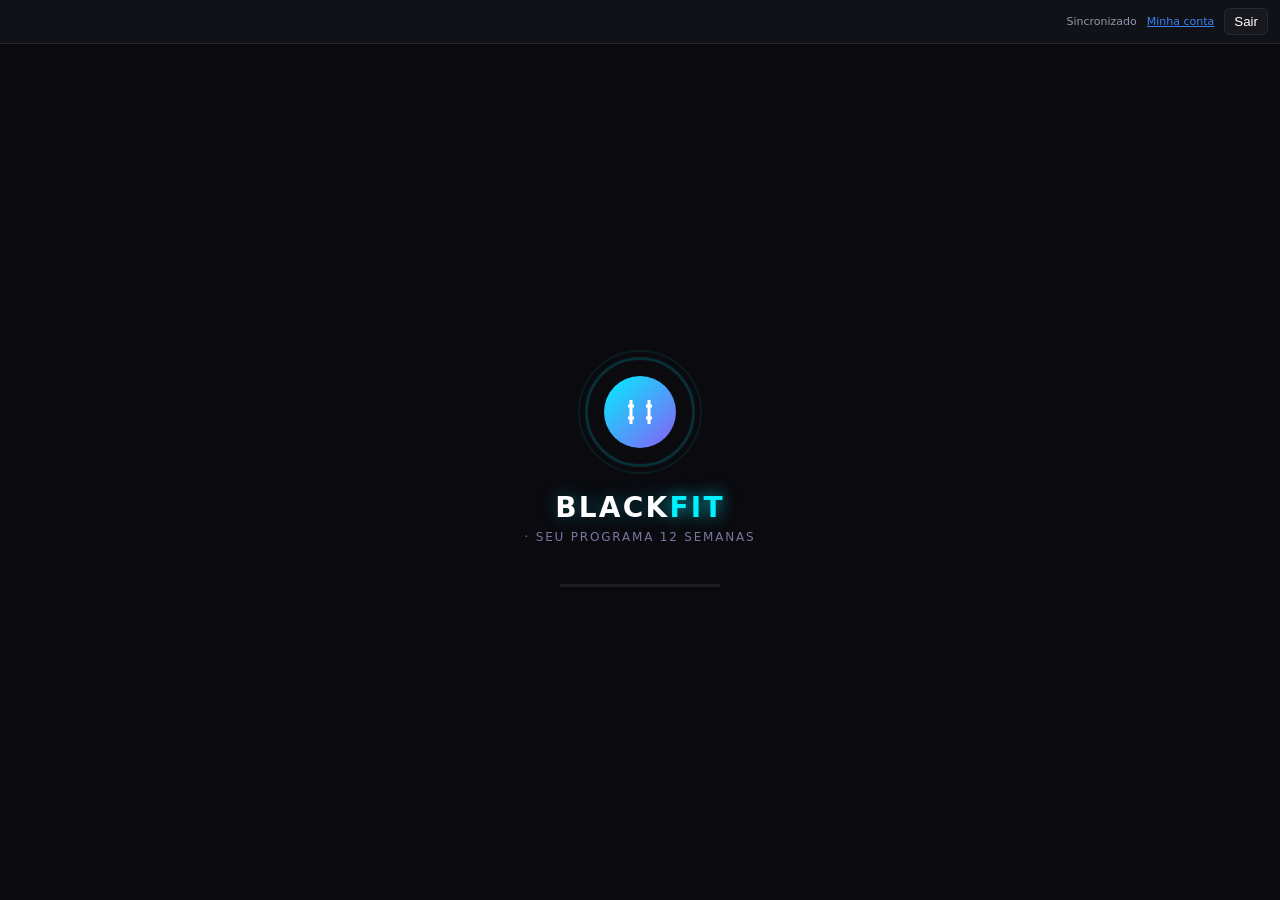
==== commit 47ebcaa0: "Use the signed-in student name in splash and welcome screens" ====
--- a/student.html
+++ b/student.html
@@ -480,7 +480,7 @@
     </div>
   </div>
   <div class="splash-title">BLACK<span>FIT</span></div>
-  <div class="splash-sub">Wendel · Seu programa 12 semanas</div>
+  <div class="splash-sub" id="splash-user-name"><!--BLACKFIT_NAME--> · Seu programa 12 semanas</div>
   <div class="splash-bar-wrap"><div class="splash-bar" id="splash-bar"></div></div>
 </div>
 
@@ -489,7 +489,7 @@
 <div class="intro-overlay" id="welcome" style="opacity:0;pointer-events:none;">
   <button class="skip-btn" onclick="enterApp()">Pular →</button>
   <div class="welcome-greeting">Bem-vindo de volta</div>
-  <div class="welcome-name">WEN<span>DEL</span></div>
+  <div class="welcome-name" id="welcome-user-name"><span><!--BLACKFIT_NAME--></span></div>
   <div class="welcome-divider"></div>
   <div class="welcome-quote" id="welcome-quote"></div>
   <div class="welcome-countdown">
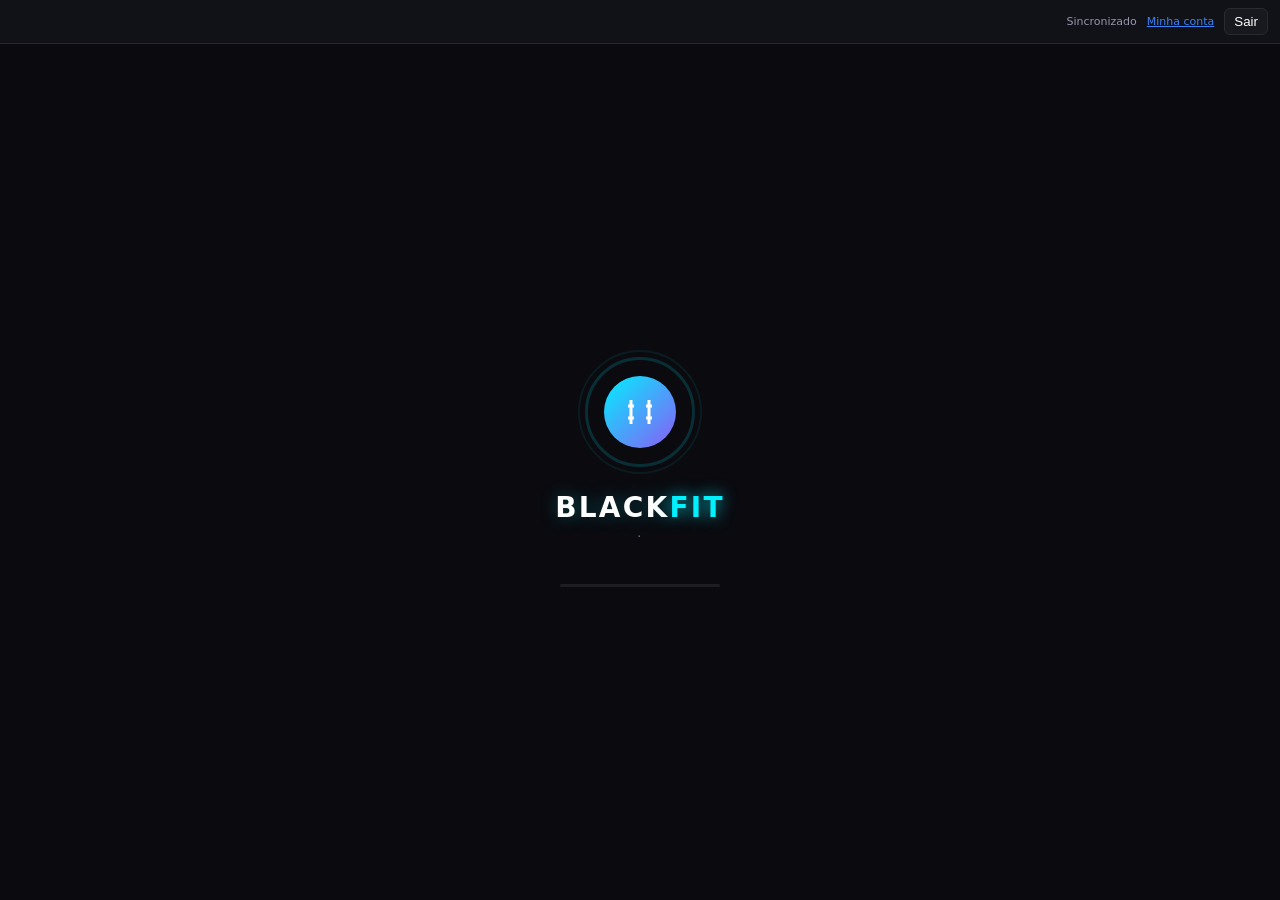
==== commit f6fdbd2e: "Make student nutrition, activities, schedule and goals editable by the administrator" ====
--- a/student.html
+++ b/student.html
@@ -469,7 +469,7 @@
 <title>BlackFit • Meu acompanhamento</title><link rel="manifest" href="/manifest.webmanifest"><link rel="icon" href="/icons/icon-192.png"><link rel="apple-touch-icon" href="/icons/apple-touch-icon.png"><meta name="apple-mobile-web-app-title" content="BlackFit"></head>
 <body><!--BLACKFIT_BOOTSTRAP--><script src="/vendor/chart.umd.js"></script><script src="/student-bridge.js"></script>
 <div id="blackfit-account" style="position:fixed;top:0;left:0;right:0;z-index:10001;background:#111118;border-bottom:1px solid #292932;padding:8px 12px;display:flex;gap:10px;align-items:center;font-size:11px"><span id="blackfit-name" style="flex:1"></span><button id="blackfit-sync" style="background:none;border:0;color:#9696ae;font:inherit;cursor:pointer">Sincronizado</button><a href="/?conta=1" style="color:#3b82f6">Minha conta</a><button id="blackfit-logout" style="background:#18181f;color:white;border:1px solid #292932;border-radius:6px;padding:5px 9px">Sair</button></div>
-<style>.app{padding-top:44px!important}.ex-check-item{transform-origin:left center!important}.intro-overlay{top:44px!important}</style>
+<style>[hidden]{display:none!important}.app{padding-top:44px!important}.ex-check-item{transform-origin:left center!important}.intro-overlay{top:44px!important}</style>
 
 <!-- ═══ SPLASH SCREEN ═══ -->
 
@@ -480,7 +480,7 @@
     </div>
   </div>
   <div class="splash-title">BLACK<span>FIT</span></div>
-  <div class="splash-sub" id="splash-user-name"><!--BLACKFIT_NAME--> · Seu programa 12 semanas</div>
+  <div class="splash-sub" id="splash-user-name"><!--BLACKFIT_NAME--> · <!--BLACKFIT_PROGRAM--></div>
   <div class="splash-bar-wrap"><div class="splash-bar" id="splash-bar"></div></div>
 </div>
 
@@ -512,7 +512,7 @@
 
   <div class="top-bar">
     <div class="top-logo">BLACK<span>FIT</span></div>
-    <div class="top-week" id="top-week-label" onclick="showPage('treino')">Sem 1-2 · Adaptação</div>
+    <div class="top-week" id="top-week-label" onclick="showPage('treino')">Meu programa</div>
   </div>
 
   <!-- SCROLL -->
@@ -525,8 +525,8 @@
   <div class="today-hero">
     <div class="hero-date" id="hero-date"></div>
     <div class="hero-name" id="hero-name">Treino A — Peitoral</div>
-    <div class="hero-sub" id="hero-sub">Semana 1 · Bloco de Adaptação</div>
-    <div class="hero-badge" id="hero-cardio">🏃 Esteira 30 min · 110-130 BPM</div>
+    <div class="hero-sub" id="hero-sub">Programa individual</div>
+    <div class="hero-badge" id="hero-cardio"></div>
   </div>
 
   <div class="card">
@@ -612,7 +612,7 @@
 <div class="page" id="page-treino">
 
   <div class="card">
-    <div class="card-title">Fase do programa</div>
+    <div class="card-title">Programa individual</div>
     <div class="week-row" id="week-sel"></div>
   </div>
 
@@ -627,18 +627,7 @@
     <div id="cardio-txt" style="font-size:13px;color:var(--text);line-height:1.7;"></div>
   </div>
 
-  <div class="card">
-    <div class="card-title">Métodos de treinamento</div>
-    <div class="method-list">
-      <b>Pirâmide Crescente</b> — Repetições diminuem, carga aumenta por série. Ex: 15/15/10/10/8/8.<br>
-      <b>Drop-Set</b> — Reduz 30% da carga na última série e vai até a falha muscular.<br>
-      <b>Pico de Contração</b> — Segura 2 segundos no pico da contração.<br>
-      <b>Máximo de Amplitude</b> — Prioriza amplitude máxima na fase excêntrica.<br>
-      <b>Convencional</b> — 1s concêntrica, 2s excêntrica, de forma controlada.<br>
-      <b>EMOM</b> — Inicie a tarefa no começo de cada minuto; o tempo restante é descanso.<br>
-      <b>AMRAP</b> — Faça o máximo de voltas possível no tempo proposto, mantendo boa técnica.
-    </div>
-  </div>
+  <div class="card" id="workout-guidance-card"><div class="card-title">Orientações do treino</div><div id="workout-guidance" style="white-space:pre-wrap"></div></div>
 
 </div>
 
@@ -649,19 +638,16 @@
     <div class="card-title">Calorias do dia</div>
     <div class="macro-g">
       <div class="macro-c"><div class="macro-v" id="d-cons" style="color:var(--accent);">0</div><div class="macro-l">consumidas</div></div>
-      <div class="macro-c"><div class="macro-v" style="color:var(--green);">1500</div><div class="macro-l">meta</div></div>
-      <div class="macro-c"><div class="macro-v" id="d-rest" style="color:var(--yellow);">1500</div><div class="macro-l">restantes</div></div>
+      <div class="macro-c"><div class="macro-v" id="d-goal" style="color:var(--green);">—</div><div class="macro-l">meta</div></div>
+      <div class="macro-c"><div class="macro-v" id="d-rest" style="color:var(--yellow);">—</div><div class="macro-l">restantes</div></div>
     </div>
     <div class="cal-bar-wrap"><div class="cal-bar" id="cal-bar" style="width:0%;"></div></div>
   </div>
 
-  <div class="alert alert-info">
-    <span>🥩</span>
-    <span><b>Plano 1.500 kcal:</b> 3 refeições por dia, com proteína alta. Nos dias de Jiu-Jitsu, priorize a refeição com arroz e feijão mais próxima do treino.</span>
-  </div>
-
-  <div class="card">
-    <div class="card-title">Refeições — 1500 kcal · 3 refeições</div>
+  <div class="alert alert-info" id="diet-guidance-card"><span>🥗</span><span id="diet-guidance" style="white-space:pre-wrap"></span></div><div class="card" id="macro-targets"></div>
+
+  <div class="card">
+    <div class="card-title"><span id="meals-title">Refeições</span></div>
     <div id="meals"></div>
   </div>
 
@@ -690,9 +676,9 @@
 <!-- PESO -->
 <div class="page" id="page-peso">
   <div class="card">
-    <div class="card-title">Registrar peso</div>
+    <div class="card-title">Registrar peso</div><p id="target-weight" style="font-size:12px;color:var(--muted)"></p>
     <div style="display:flex;gap:8px;margin-bottom:4px;">
-      <input class="inp" id="w-inp" type="number" step="0.1" placeholder="Ex: 85.5 kg" style="flex:1;"/>
+      <input class="inp" id="w-inp" type="number" step="0.1" placeholder="Peso em kg" style="flex:1;"/>
       <button class="btn btn-primary" onclick="addWeight()">Salvar</button>
     </div>
   </div>
